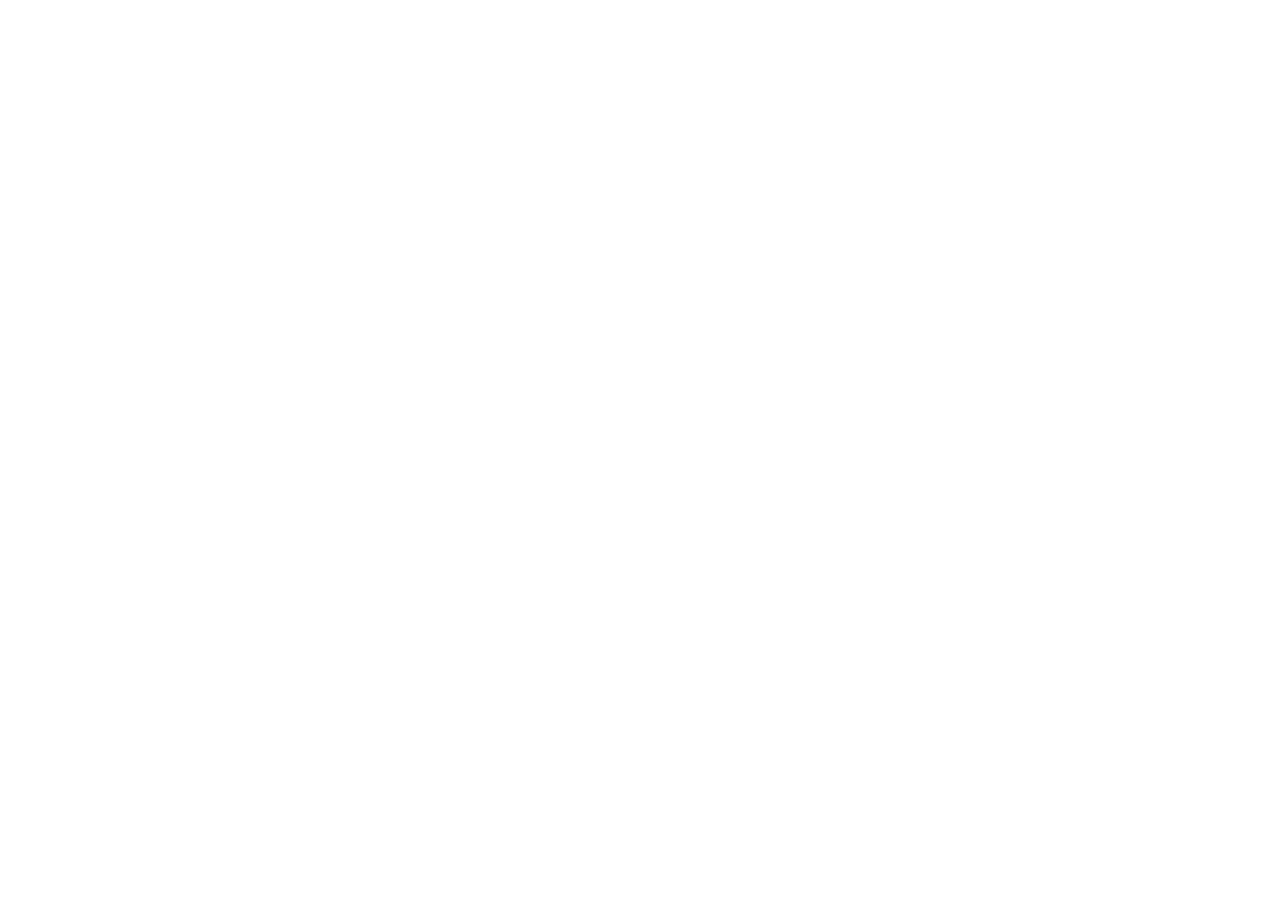
==== div-layout.html @ 9bfcd4aa "separate concerns" ====
<!DOCTYPE html>

<html>
  <head>
    <meta charset="utf-8">
    <meta http-equiv="X-UA-Compatible" content="IE=edge">
    <title>Div Layout</title>
    <meta name="description" content="">
    <meta name="viewport" content="width=device-width, initial-scale=1">
    <link rel="stylesheet" href="css/reset.css">
  </head>
  <body>
    
    
    <script src="js/app.js" ></script>
  </body>
</html>
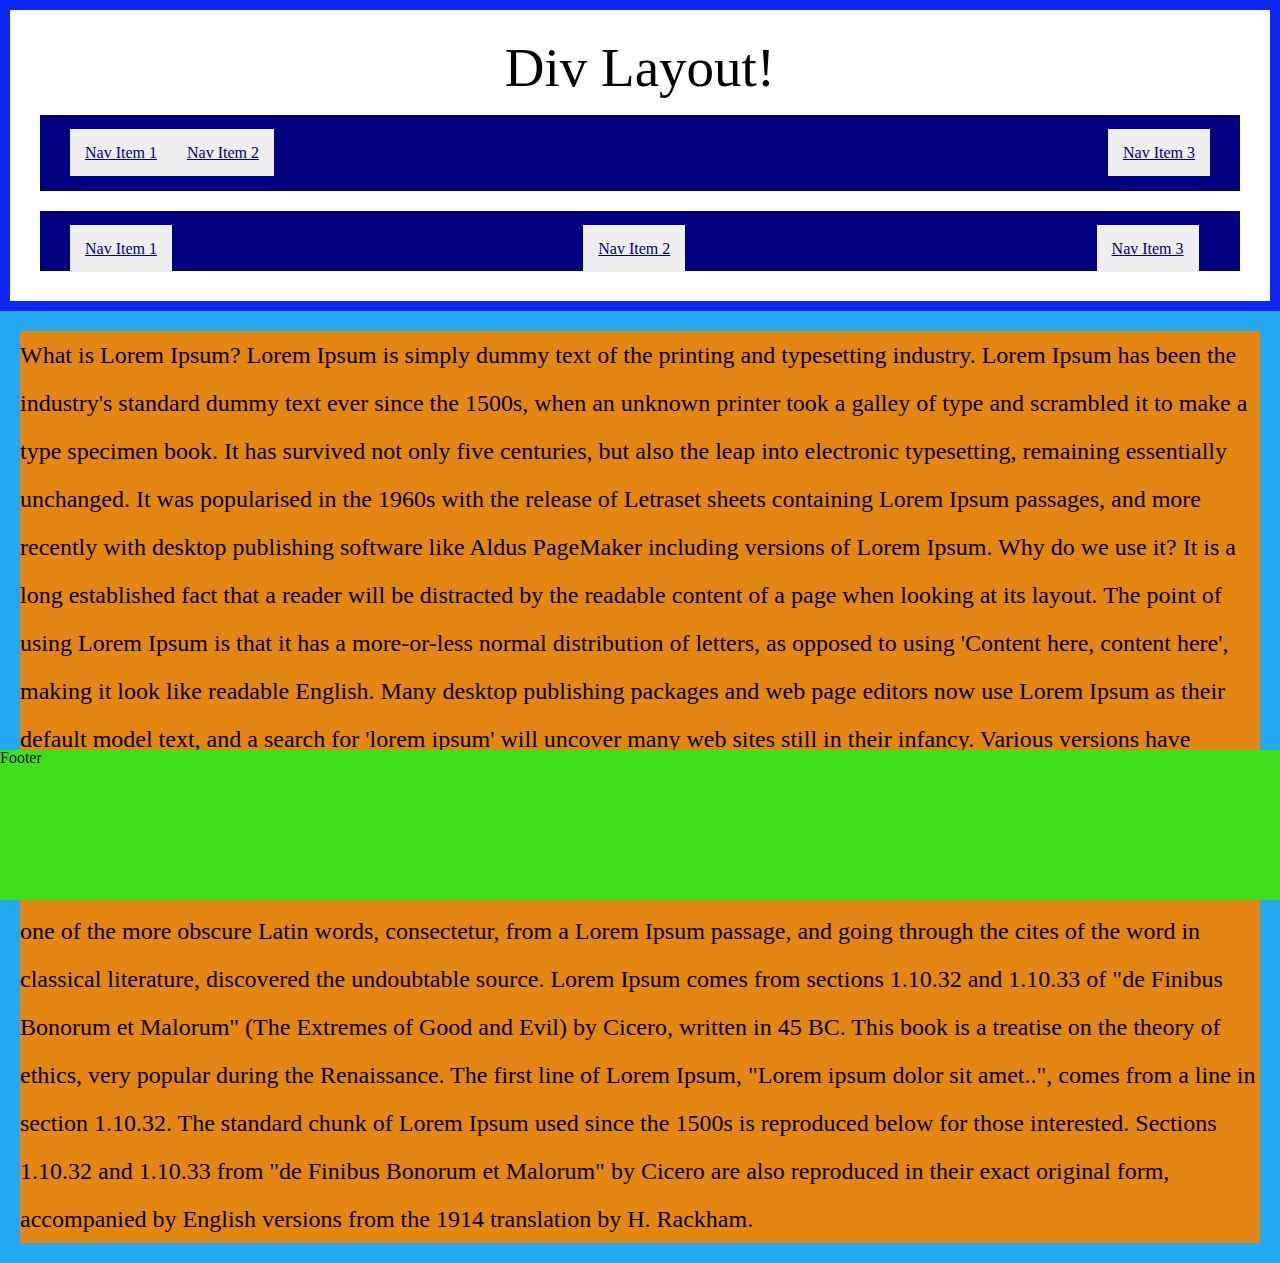
==== commit bad4cda0: "add updates" ====
--- a/div-layout.html
+++ b/div-layout.html
@@ -8,8 +8,44 @@
     <meta name="description" content="">
     <meta name="viewport" content="width=device-width, initial-scale=1">
     <link rel="stylesheet" href="css/reset.css">
+    <link rel="stylesheet" href="css/main-style.css">
   </head>
   <body>
+    <header>
+      <h1>Div Layout!</h1>
+      <nav>
+          <ul>
+              <li><a href="#">Nav Item 1</a></li>
+              <li><a href="#">Nav Item 2</a></li>
+              <li><a href="#">Nav Item 3</a></li>
+          </ul>
+      </nav>
+      <nav class="float-me">
+          <ul>
+              <li><a href="#">Nav Item 1</a></li>
+              <li><a href="#">Nav Item 2</a></li>
+              <li><a href="#">Nav Item 3</a></li>
+          </ul>
+      </nav>
+  </header>
+  <main>
+      <section>
+          What is Lorem Ipsum?
+Lorem Ipsum is simply dummy text of the printing and typesetting industry. Lorem Ipsum has been the industry's standard dummy text ever since the 1500s, when an unknown printer took a galley of type and scrambled it to make a type specimen book. It has survived not only five centuries, but also the leap into electronic typesetting, remaining essentially unchanged. It was popularised in the 1960s with the release of Letraset sheets containing Lorem Ipsum passages, and more recently with desktop publishing software like Aldus PageMaker including versions of Lorem Ipsum.
+
+Why do we use it?
+It is a long established fact that a reader will be distracted by the readable content of a page when looking at its layout. The point of using Lorem Ipsum is that it has a more-or-less normal distribution of letters, as opposed to using 'Content here, content here', making it look like readable English. Many desktop publishing packages and web page editors now use Lorem Ipsum as their default model text, and a search for 'lorem ipsum' will uncover many web sites still in their infancy. Various versions have evolved over the years, sometimes by accident, sometimes on purpose (injected humour and the like).
+
+
+Where does it come from?
+Contrary to popular belief, Lorem Ipsum is not simply random text. It has roots in a piece of classical Latin literature from 45 BC, making it over 2000 years old. Richard McClintock, a Latin professor at Hampden-Sydney College in Virginia, looked up one of the more obscure Latin words, consectetur, from a Lorem Ipsum passage, and going through the cites of the word in classical literature, discovered the undoubtable source. Lorem Ipsum comes from sections 1.10.32 and 1.10.33 of "de Finibus Bonorum et Malorum" (The Extremes of Good and Evil) by Cicero, written in 45 BC. This book is a treatise on the theory of ethics, very popular during the Renaissance. The first line of Lorem Ipsum, "Lorem ipsum dolor sit amet..", comes from a line in section 1.10.32.
+
+The standard chunk of Lorem Ipsum used since the 1500s is reproduced below for those interested. Sections 1.10.32 and 1.10.33 from "de Finibus Bonorum et Malorum" by Cicero are also reproduced in their exact original form, accompanied by English versions from the 1914 translation by H. Rackham.
+      </section>
+  </main>
+  <footer>
+      Footer
+  </footer>
     
     
     <script src="js/app.js" ></script>
--- a/css/main-style.css
+++ b/css/main-style.css
@@ -0,0 +1,147 @@
+body {
+  background-color: rgb(34, 168, 240);
+}
+
+/* *{
+  clear: both;
+} */
+header{
+  border: solid 10px rgb(13, 40, 243);
+  background-color: #fff;
+  padding: 30px;
+
+  /* width: 500px; */
+  /* width: calc(50% - 280px); */
+
+
+}
+
+h1{
+  text-align: center;
+  font-size: 55px;
+
+}
+
+h2{
+  text-align: center;
+  font-size: 50px;
+  margin: 30px;
+}
+
+a {
+  padding: 10px;
+  background-color: #222;
+  color: #eee;
+  /* margin: 0 auto; */
+}
+
+main {
+ margin: 20px;
+ display: inline-block;
+ background-color: rgb(228, 134, 19);
+ font-size: 24px;
+ line-height: 2em;
+}
+
+footer {
+
+  position: fixed;
+  width: 100%;
+  bottom: 0;
+  background-color: rgb(62, 225, 25);
+  opacity: 1;
+  height: 150px;
+
+
+}
+
+nav{
+  background-color: navy;
+  padding: 30px;
+  margin-top: 20px;
+  clear:both;
+}
+
+nav a{
+  display: inline;
+  padding: 15px;
+  background-color: #eee;
+  color:navy;
+}
+
+ul {
+  list-style-type: none;
+  margin: 0;
+  padding: 0;
+  /* clear: both; */
+  /* overflow: hidden; */
+
+}
+li{
+  display: inline-block;
+  margin: auto;
+}
+
+li:first-child {
+  float: left;
+}
+
+li:last-child {
+  float: right;
+}
+
+.float-me li {
+  float: left;
+  width: 33%;
+  margin: 0px;
+}
+
+
+.float-me li:last-child {
+  text-align: right;
+}
+
+.float-me li:nth-child(2){
+  text-align: center;
+}
+
+
+
+
+
+
+
+
+
+
+div{
+  margin: 0 auto;
+  height: 50px;
+}
+
+.left {
+position: absolute;
+left: 40px;
+}
+
+.middle {
+  position: absolute;
+  left: 48%;
+
+}
+.right {
+  position: absolute;
+  right: 40px;
+}
+
+
+p {
+  /* change to show paragraph extend */
+  max-width: 75%;
+  display: inline-block;
+}
+
+img {
+  float: right;
+  margin-right: 20px;
+}
